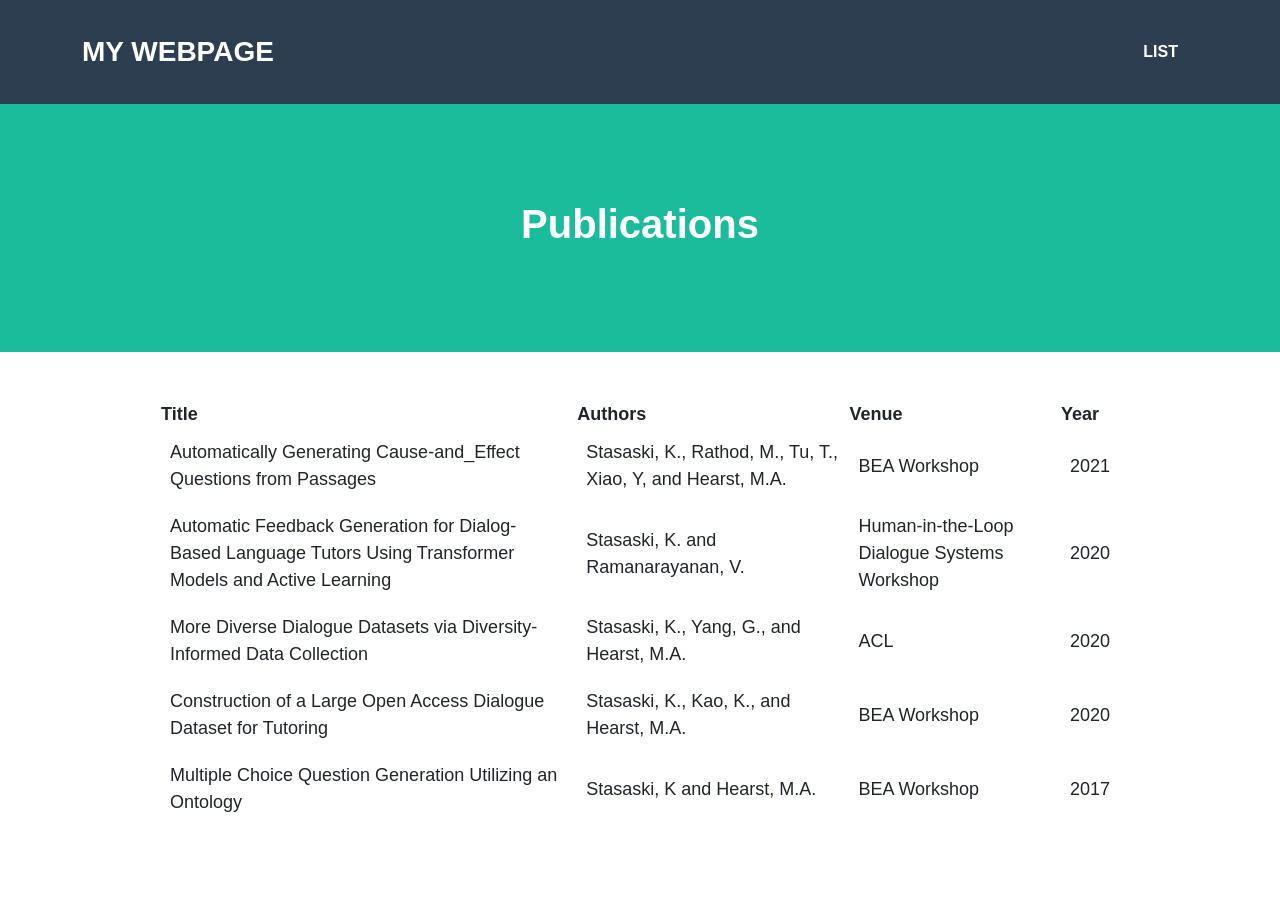
==== list.html @ ebc86b35 "initial commit" ====
<!DOCTYPE HTML>  
<html>  
    <header>
        <link rel="stylesheet" href="style.css">
        <link rel="stylesheet" href="table_style.css">
        <title>My Webpage Title</title>
    </header>
    <body>  
        <!---Navigation--->
        <!--This section of code defines the navigation bar at the top of the page.  The classes used here are defined in the style.css file.-->
        <nav class="navbar navbar-expand-lg bg-secondary text-uppercase fixed-top" id="mainNav">
            <div class="container">
                <!--This code defines the "My Webpage" link in the top right corner of the navigation pane-->
                <a class="navbar-brand" href="">My Webpage</a>
                <!--This code defines the "List" link in the top left corner of the navigation pane-->
                <ul class="navbar-nav ms-auto">
                    <li class="nav-item mx-0 mx-lg-1"><a class="nav-link py-3 px-0 px-lg-3 rounded" href="./list.html">List</a></li>
                </ul>
            </div>
        </nav>
        <!--This code creates the middle section of the webpage-->
        <header class="masthead bg-primary text-white text-center">
            <h1>Publications</h1>
        </header>
        <!--Here is where the table will be loaded in.  The actual table will be loaded in JavaScript.-->
        <center>
            <br /><br />
            <div id="showDataJSON"></div>
        </center>
    </body>

    <script>

        /*
        * RENDERING THE JSON TABLE
        * Get JSON data from file
        * Get headers from retrieved data
        * Set headers for table
        * Add data to table
        * Add table to DOM
        */
        fetch('./list_data.json')
            .then(response => response.json())
            .then(data => {

                /*
                This section creates the base table and finds the root json node.
                */
                var jsonTable = document.createElement("table");
                var tr = jsonTable.insertRow(-1);   
                jsonTable.style.width = "75%";
                let root;
                for (let prop in data) {
                    root = prop;
                }

                /*
                This section selects the headers for the table
                */
                let headers = Object.keys(data[root][0]);
                headers.forEach(header => {
                    var th = document.createElement("th");      
                    th.innerHTML = header;
                    tr.appendChild(th);
                })              
                /*
                This section adds the data into each row of the list
                */
                let items = Object.keys(data[root]);
                items.forEach(item => {
                    tr = jsonTable.insertRow(-1);
                    for (let key in data[root][item]) {
                       var tabCell = tr.insertCell(-1);
                       tabCell.innerHTML = data[root][item][key];
                    }
                })
                /*
                This section adds the table to the HTML
                */
                var divContainer = document.getElementById("showDataJSON");
                divContainer.innerHTML = "";
                divContainer.appendChild(jsonTable);
            });
    </script>  
</html>
---- table_style.css ----
table {
  width: 75%;
  font-size: large;
}

td {
  padding: 10px;
}
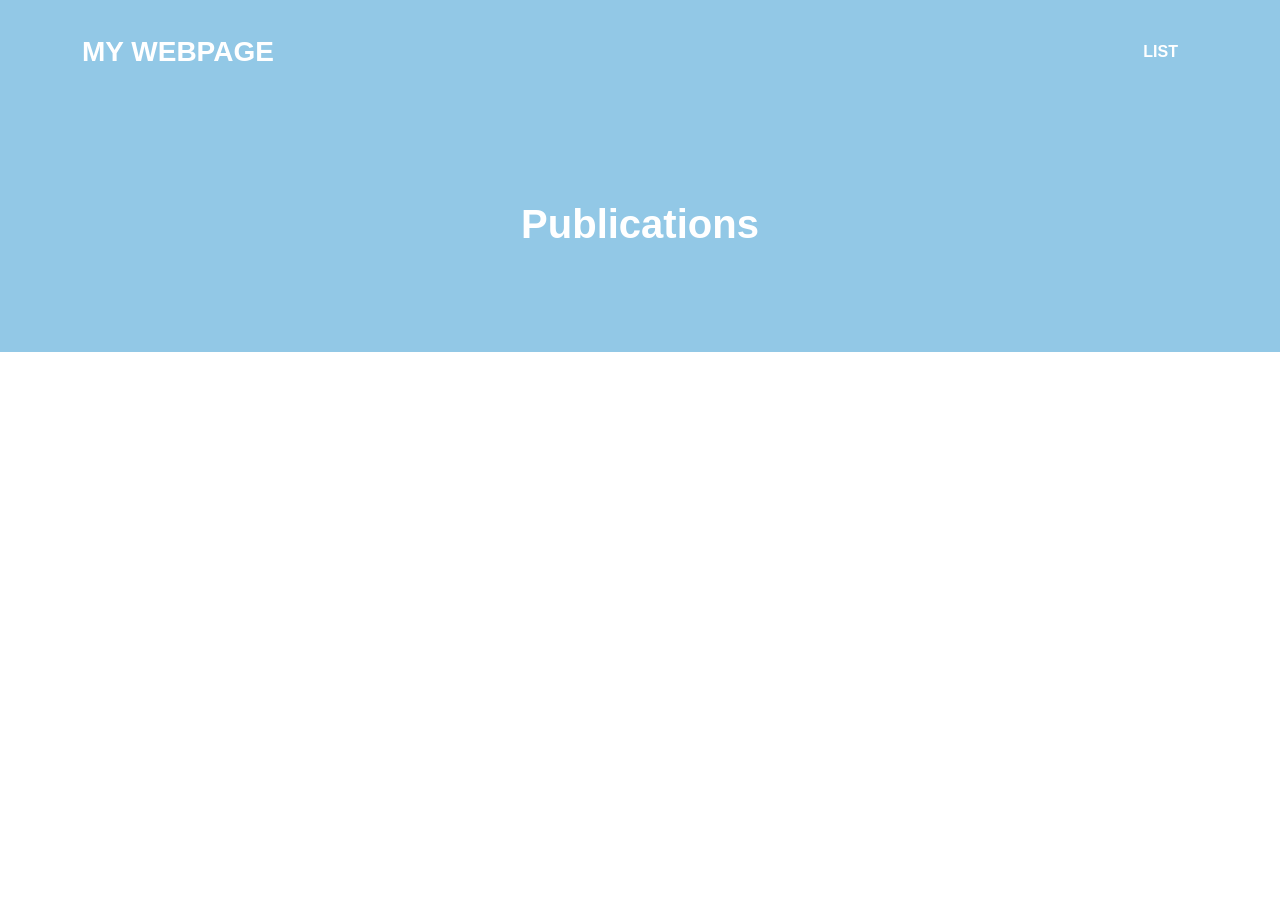
==== commit 0b497659: "Update list.html" ====
--- a/list.html
+++ b/list.html
@@ -1,7 +1,7 @@
-<!DOCTYPE HTML>  
-<html>  
+<!DOCTYPE HTML>
+<html>
     <header>
-        <link rel="stylesheet" href="style.css">
+        <link rel="stylesheet" href="style4.css">
         <link rel="stylesheet" href="table_style.css">
         <title>My Webpage Title</title>
     </header>
@@ -47,7 +47,7 @@
                 This section creates the base table and finds the root json node.
                 */
                 var jsonTable = document.createElement("table");
-                var tr = jsonTable.insertRow(-1);   
+                var tr = jsonTable.insertRow(-1);
                 jsonTable.style.width = "75%";
                 let root;
                 for (let prop in data) {
@@ -59,10 +59,10 @@
                 */
                 let headers = Object.keys(data[root][0]);
                 headers.forEach(header => {
-                    var th = document.createElement("th");      
+                    var th = document.createElement("th");
                     th.innerHTML = header;
                     tr.appendChild(th);
-                })              
+                })
                 /*
                 This section adds the data into each row of the list
                 */
@@ -81,5 +81,5 @@
                 divContainer.innerHTML = "";
                 divContainer.appendChild(jsonTable);
             });
-    </script>  
-</html>+    </script>
+</html>
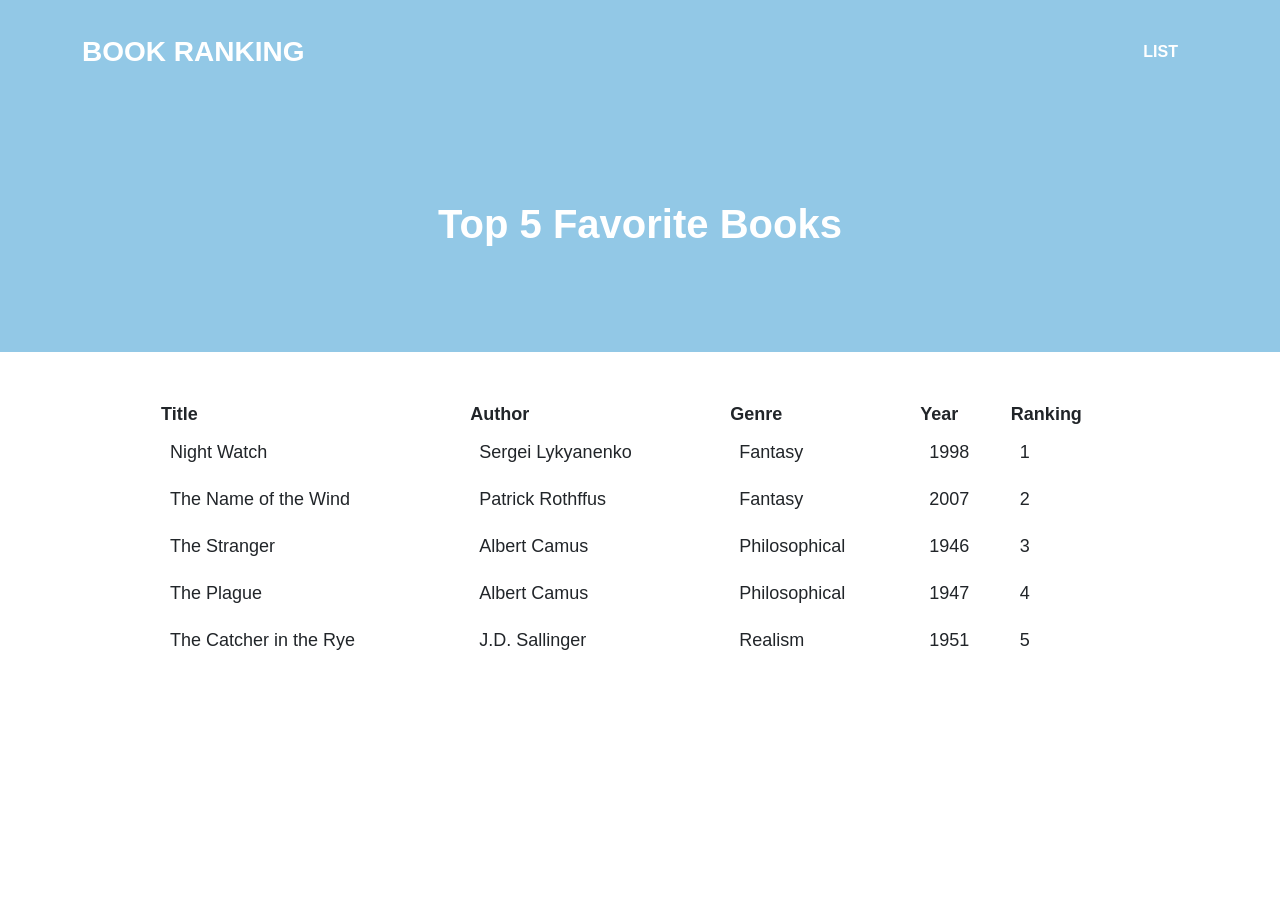
==== commit 9e3fedce: "Update list.html" ====
--- a/list.html
+++ b/list.html
@@ -3,15 +3,15 @@
     <header>
         <link rel="stylesheet" href="style4.css">
         <link rel="stylesheet" href="table_style.css">
-        <title>My Webpage Title</title>
+        <title>Books:Daniela Perez</title>
     </header>
-    <body>  
+    <body>
         <!---Navigation--->
         <!--This section of code defines the navigation bar at the top of the page.  The classes used here are defined in the style.css file.-->
         <nav class="navbar navbar-expand-lg bg-secondary text-uppercase fixed-top" id="mainNav">
             <div class="container">
                 <!--This code defines the "My Webpage" link in the top right corner of the navigation pane-->
-                <a class="navbar-brand" href="">My Webpage</a>
+                <a class="navbar-brand" href="">Book Ranking</a>
                 <!--This code defines the "List" link in the top left corner of the navigation pane-->
                 <ul class="navbar-nav ms-auto">
                     <li class="nav-item mx-0 mx-lg-1"><a class="nav-link py-3 px-0 px-lg-3 rounded" href="./list.html">List</a></li>
@@ -20,7 +20,7 @@
         </nav>
         <!--This code creates the middle section of the webpage-->
         <header class="masthead bg-primary text-white text-center">
-            <h1>Publications</h1>
+            <h1>Top 5 Favorite Books</h1>
         </header>
         <!--Here is where the table will be loaded in.  The actual table will be loaded in JavaScript.-->
         <center>
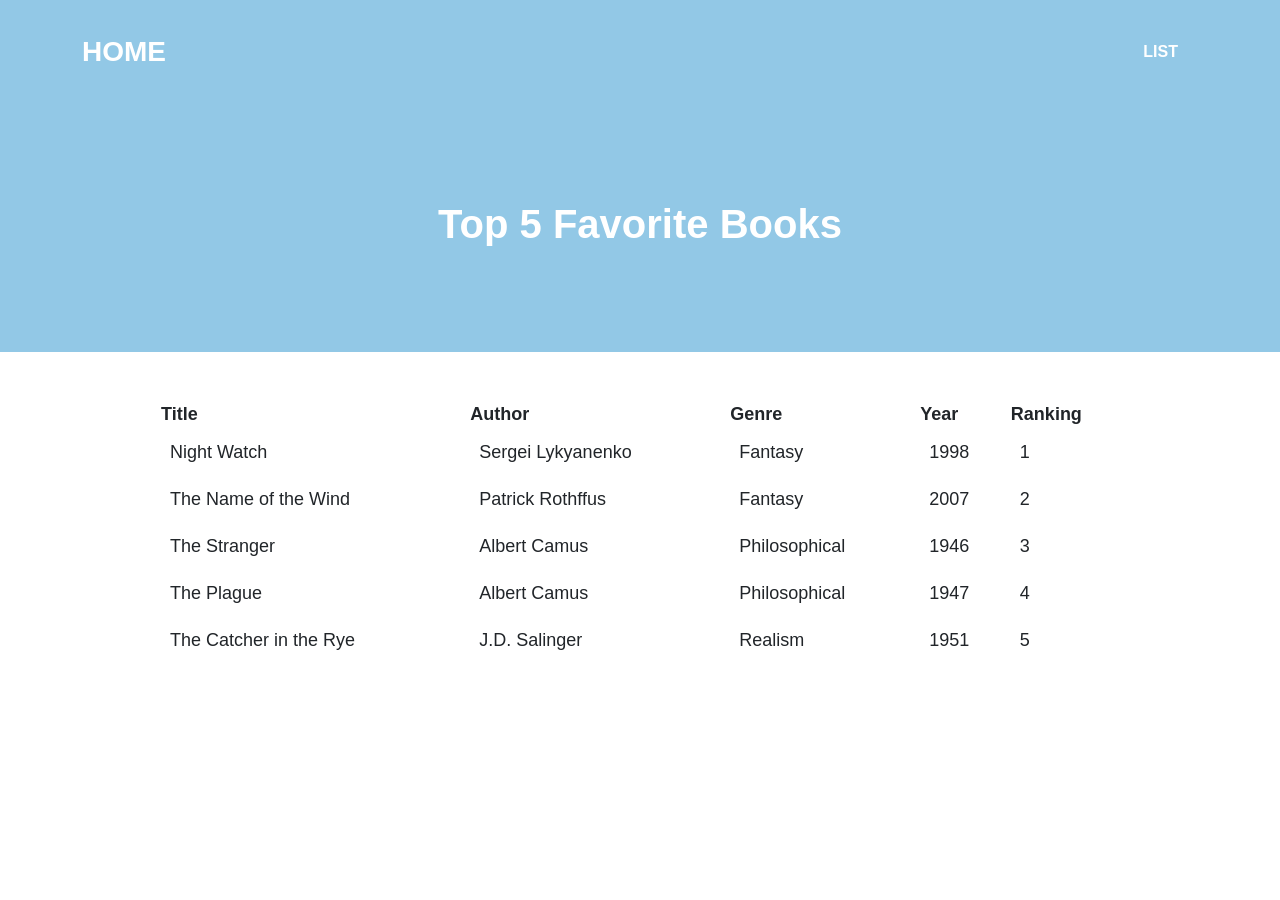
==== commit b542001d: "Update list.html" ====
--- a/list.html
+++ b/list.html
@@ -11,7 +11,7 @@
         <nav class="navbar navbar-expand-lg bg-secondary text-uppercase fixed-top" id="mainNav">
             <div class="container">
                 <!--This code defines the "My Webpage" link in the top right corner of the navigation pane-->
-                <a class="navbar-brand" href="">Book Ranking</a>
+                <a class="navbar-brand" href="">Home</a>
                 <!--This code defines the "List" link in the top left corner of the navigation pane-->
                 <ul class="navbar-nav ms-auto">
                     <li class="nav-item mx-0 mx-lg-1"><a class="nav-link py-3 px-0 px-lg-3 rounded" href="./list.html">List</a></li>
